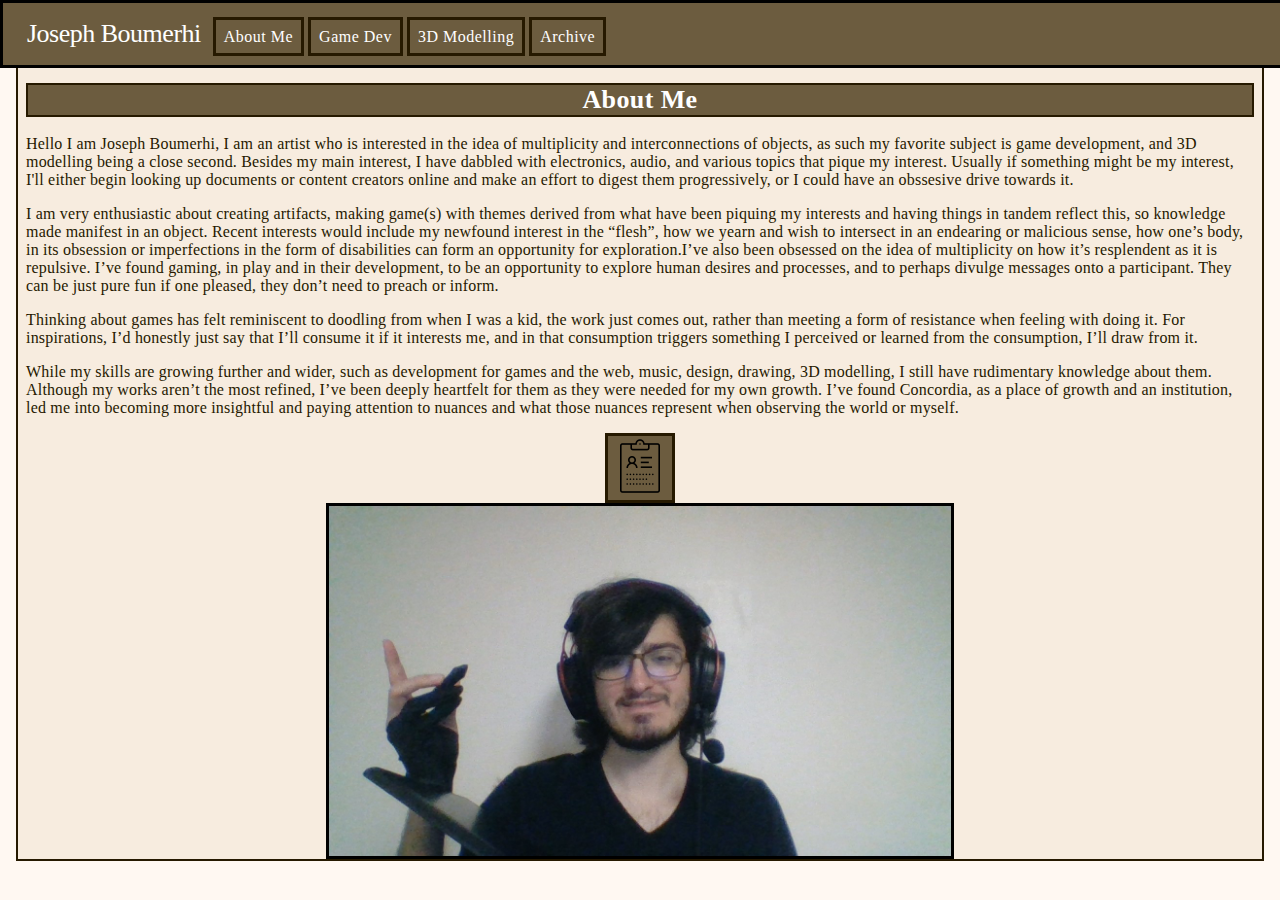
==== index.html @ 7c0095cb "Adding Portfolio Website to GitHub" ====
<!DOCTYPE html>

<head>
    <meta charset="utf-8" />
    <title> Joseph Boumerhi: About Me</title>
    <link rel="stylesheet" href="/css/style.css" />
</head>

<body>
    <div class="container">
    <div class="item item-1">
        <nav>
            <a class="nameTitle"> Joseph Boumerhi</a>
            <a class="topicLinks" href="/html/mainAbout.html"> About Me</a>
            <a class="topicLinks" href="/html/gameDev.html"> Game Dev</a>
            <a class="topicLinks" href="/html/3DModelling.html"> 3D Modelling</a>
            <a class="topicLinks" href="/html/archive.html"> Archive </a>
        </nav>
    </div>
    <div class="item item-2">
        <h1>About Me</h1>
        <p> Hello I am Joseph Boumerhi, I am an artist who is interested in the idea of multiplicity and
            interconnections of objects, as such my favorite subject is game development, and 3D modelling being a close
            second. Besides my main interest, I have dabbled with electronics, audio, and various topics that pique my
            interest. Usually if something might be my interest, I'll either begin looking up documents or content
            creators online and make an effort to digest them progressively, or I could have an obssesive drive towards
            it.
        </p>
        <p>
            I am very enthusiastic about creating artifacts, making game(s) with themes derived from what have been
            piquing my interests and having things in tandem reflect this, so knowledge made manifest in an object.
            Recent interests would include my newfound interest in the “flesh”, how we yearn and wish to intersect in an
            endearing or malicious sense, how one’s body, in its obsession or imperfections in the form of disabilities
            can form an opportunity for exploration.I’ve also been obsessed on the idea of multiplicity on how it’s
            resplendent as it is repulsive. I’ve found gaming, in play and in their development, to be an opportunity to
            explore human desires and processes, and to perhaps divulge messages onto a participant. They can be just
            pure fun if one pleased, they don’t need to preach or inform.
        </p>
        <p>
            Thinking about games has felt reminiscent to doodling from when I was a kid, the work just comes out, rather
            than meeting a form of resistance when feeling with doing it. For inspirations, I’d honestly just say that
            I’ll consume it if it interests me, and in that consumption triggers something I perceived or learned from
            the consumption, I’ll draw from it.
        </p>
        <p>
            While my skills are growing further and wider, such as development for games and the web, music, design,
            drawing, 3D modelling, I still have rudimentary knowledge about them.
            Although my works aren’t the most refined, I’ve been deeply heartfelt for them as they were needed for my
            own growth. I’ve found Concordia, as a place of growth and an institution, led me into becoming more
            insightful and paying attention to nuances and what those nuances represent when observing the world or
            myself.
        </p>
        <a href="/assets/media/AboutMe/JosephB_QuickPortfolioCV.pdf" download>
            <img src="/assets/media/icons/icons8-cv-64.png" class="iconComponent" width="64" height="64"> 
        </a>
        <img src="/assets/media/AboutMe/SelfieOfJoseph.png" alt="Selfie Of Me" class="mediaRow" width="400" height="350">
    </div>
</div>
</body>

</html>
---- css/style.css ----
body {
    background-color: #FFF8F2;
}

/*Where I do things for the grid and layout of my page*/
.container {
    display: grid;
    grid-template-rows: auto;
    grid-template-columns: auto;
    grid-template-areas:
        'header'
        'main' 
        'footer';
}

.item-1 {
    grid-area: header;
    position: fixed;
    width: 100%;
    background-color: #6C5C3F;
    border-style: solid;
    top: 0px;
    left: 0px;
    margin-left: auto;
    padding: 16px;
    z-index: 2;
}

.item-2 {
    grid-area: main;
    background-color: #F7ECDF;
    position: relative;
    top: 48px;
    margin-top: 8px;
    margin-left: 8px;
    margin-right: 8px;
    border-style: solid;
    border-width: 2px;
    border-color: #261900;
    padding-left: 8px;
    padding-right: 8px;
}

.item-3 {
    grid-area: footer;
}

h1 {
    background-color: #6C5C3F;
    color: #FFFFFF;
    text-align: center;
    position: sticky;
    top: 64px;
    font-family: "Abel", "regular";
    font-size: 26px;
    letter-spacing: 0.4px;
    border-style: solid;
    border-color: #261900;
    border-width: 2px;
    z-index: 1;
}

p {
    font-family: "Exo", "regular";
    font-size: 16px;
    letter-spacing: 0.2px;
    color: #261900;
}

.mediaRow {
   display: flex;
   justify-content: center;
   align-items: center;
   width: fit-content;
   margin: auto;
   border-style: solid;
}

.imageColumn {
    display: flex;
}

.nameTitle {
    background-color: #6C5C3F;
    color: #FFFFFF;
    font-family: "Major Mono Display", "regular";
    font-size: 26px;
    letter-spacing: -0.5px;
    padding: 8px;
}

.topicLinks {
    text-decoration: none;
    background-color: #6C5C3F;
    color: #FFFFFF;
    font-family: "Fragment Mono", "regular";
    font-size: 16px;
    letter-spacing: 0.5px;
    padding: 8px;
    border-style: solid;
    border-color: #261900;
    top: 50%;
}

.topicLinks:hover {
    background-color: #FFFFFF;
    color: #6C5C3F;
}

.topicLinks:active {
    background-color: #261900;
    color: #FFFFFF;
}

.iconComponent {
    display: flex;
    background-color:  #6C5C3F;
    border-style: solid;
    border-color: #261900;
    align-content: center;
    align-items: center;
    margin: auto;
}

.iconComponent:hover {
    background-color: #261900;
    border-style: solid;
    border-color: #6C5C3F;
}

.iconComponent:hover {
    background-color: #FFFFFF;
}

/*Responsive Layout (for sake of time with this portfolio and other projects, I'll only make my iPhone 8 the example)*/
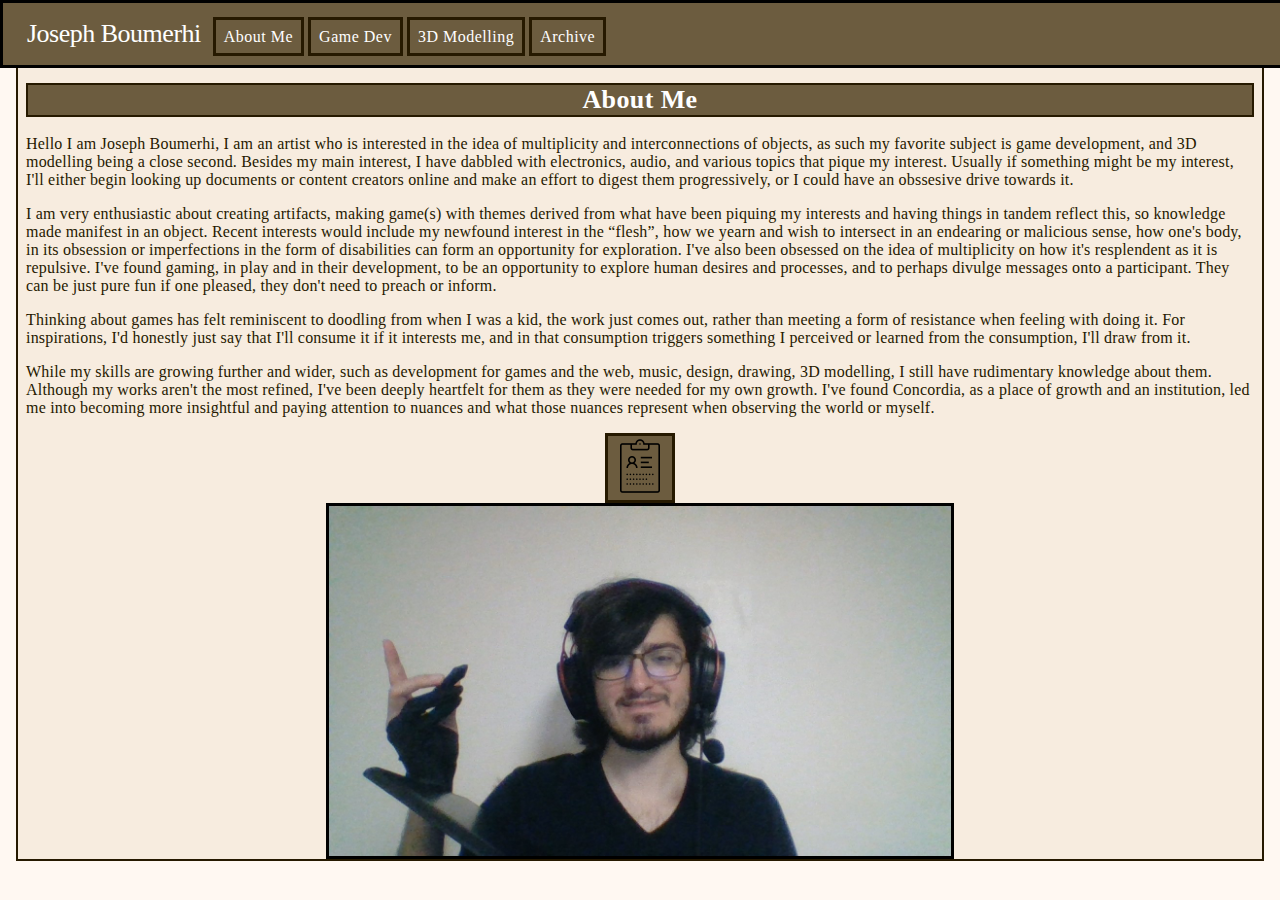
==== commit 42c79c04: "Fixing assets, adding and removing a few assets, adding some words here and there, adding comments i" ====
--- a/index.html
+++ b/index.html
@@ -3,59 +3,61 @@
 <head>
     <meta charset="utf-8" />
     <title> Joseph Boumerhi: About Me</title>
-    <link rel="stylesheet" href="/css/style.css" />
+    <link rel="stylesheet" href="css/style.css" />
 </head>
 
 <body>
     <div class="container">
-    <div class="item item-1">
-        <nav>
-            <a class="nameTitle"> Joseph Boumerhi</a>
-            <a class="topicLinks" href="/html/mainAbout.html"> About Me</a>
-            <a class="topicLinks" href="/html/gameDev.html"> Game Dev</a>
-            <a class="topicLinks" href="/html/3DModelling.html"> 3D Modelling</a>
-            <a class="topicLinks" href="/html/archive.html"> Archive </a>
-        </nav>
+        <div class="item item-1">
+            <nav>
+                <a class="nameTitle"> Joseph Boumerhi</a>
+                <a class="topicLinks" href="html/mainAbout.html"> About Me</a>
+                <a class="topicLinks" href="html/gameDev.html"> Game Dev</a>
+                <a class="topicLinks" href="html/3DModelling.html"> 3D Modelling</a>
+                <a class="topicLinks" href="html/archive.html"> Archive </a>
+            </nav>
+        </div>
+        <div class="item item-2">
+            <h1>About Me</h1>
+            <p> Hello I am Joseph Boumerhi, I am an artist who is interested in the idea of multiplicity and
+                interconnections of objects, as such my favorite subject is game development, and 3D modelling being a
+                close second. Besides my main interest, I have dabbled with electronics, audio, and various topics that
+                pique my interest. Usually if something might be my interest, I'll either begin looking up documents or
+                content creators online and make an effort to digest them progressively, or I could have an obssesive
+                drive towards it.
+            </p>
+            <p>
+                I am very enthusiastic about creating artifacts, making game(s) with themes derived from what have been
+                piquing my interests and having things in tandem reflect this, so knowledge made manifest in an object.
+                Recent interests would include my newfound interest in the “flesh”, how we yearn and wish to intersect
+                in an endearing or malicious sense, how one's body, in its obsession or imperfections in the form of
+                disabilities can form an opportunity for exploration. I've also been obsessed on the idea of
+                multiplicity on how it's resplendent as it is repulsive. I've found gaming, in play and in their
+                development, to be an opportunity to explore human desires and processes, and to perhaps divulge
+                messages onto a participant. They can be just pure fun if one pleased, they don't need to preach or
+                inform.
+            </p>
+            <p>
+                Thinking about games has felt reminiscent to doodling from when I was a kid, the work just comes out,
+                rather than meeting a form of resistance when feeling with doing it. For inspirations, I'd honestly just
+                say that I'll consume it if it interests me, and in that consumption triggers something I perceived or
+                learned from the consumption, I'll draw from it.
+            </p>
+            <p>
+                While my skills are growing further and wider, such as development for games and the web, music, design,
+                drawing, 3D modelling, I still have rudimentary knowledge about them. Although my works aren't the most
+                refined, I've been deeply heartfelt for them as they were needed for my
+                own growth. I've found Concordia, as a place of growth and an institution, led me into becoming more
+                insightful and paying attention to nuances and what those nuances represent when observing the world or
+                myself.
+            </p>
+            <a href="assets/media/AboutMe/JosephB_QuickPortfolioCV.pdf" download>
+                <img src="assets/media/icons/icons8-cv-64.png" class="iconComponent" width="64" height="64">
+            </a>
+            <img src="assets/media/AboutMe/SelfieOfJoseph.png" alt="Selfie Of Me" class="mediaRow" width="400"
+                height="350">
+        </div>
     </div>
-    <div class="item item-2">
-        <h1>About Me</h1>
-        <p> Hello I am Joseph Boumerhi, I am an artist who is interested in the idea of multiplicity and
-            interconnections of objects, as such my favorite subject is game development, and 3D modelling being a close
-            second. Besides my main interest, I have dabbled with electronics, audio, and various topics that pique my
-            interest. Usually if something might be my interest, I'll either begin looking up documents or content
-            creators online and make an effort to digest them progressively, or I could have an obssesive drive towards
-            it.
-        </p>
-        <p>
-            I am very enthusiastic about creating artifacts, making game(s) with themes derived from what have been
-            piquing my interests and having things in tandem reflect this, so knowledge made manifest in an object.
-            Recent interests would include my newfound interest in the “flesh”, how we yearn and wish to intersect in an
-            endearing or malicious sense, how one’s body, in its obsession or imperfections in the form of disabilities
-            can form an opportunity for exploration.I’ve also been obsessed on the idea of multiplicity on how it’s
-            resplendent as it is repulsive. I’ve found gaming, in play and in their development, to be an opportunity to
-            explore human desires and processes, and to perhaps divulge messages onto a participant. They can be just
-            pure fun if one pleased, they don’t need to preach or inform.
-        </p>
-        <p>
-            Thinking about games has felt reminiscent to doodling from when I was a kid, the work just comes out, rather
-            than meeting a form of resistance when feeling with doing it. For inspirations, I’d honestly just say that
-            I’ll consume it if it interests me, and in that consumption triggers something I perceived or learned from
-            the consumption, I’ll draw from it.
-        </p>
-        <p>
-            While my skills are growing further and wider, such as development for games and the web, music, design,
-            drawing, 3D modelling, I still have rudimentary knowledge about them.
-            Although my works aren’t the most refined, I’ve been deeply heartfelt for them as they were needed for my
-            own growth. I’ve found Concordia, as a place of growth and an institution, led me into becoming more
-            insightful and paying attention to nuances and what those nuances represent when observing the world or
-            myself.
-        </p>
-        <a href="/assets/media/AboutMe/JosephB_QuickPortfolioCV.pdf" download>
-            <img src="/assets/media/icons/icons8-cv-64.png" class="iconComponent" width="64" height="64"> 
-        </a>
-        <img src="/assets/media/AboutMe/SelfieOfJoseph.png" alt="Selfie Of Me" class="mediaRow" width="400" height="350">
-    </div>
-</div>
 </body>
 
 </html>--- a/css/style.css
+++ b/css/style.css
@@ -1,8 +1,18 @@
+/*All fonts are from Google Fonts*/
+/*Icon images are from https://icons8.com/icons*/
+
+/*Surface colors*/
 body {
     background-color: #FFF8F2;
 }
 
 /*Where I do things for the grid and layout of my page*/
+/*Learned how to do grid a bit from "Slaying The Dragon"*/
+/*https://youtu.be/MxEtxo_AaZ4?feature=shared*/
+/*https://youtu.be/EiNiSFIPIQE?feature=shared*/
+/*Usually when learning, I was just generally looking at MDN Docs, W3schools, and CSS-Tricks (when Elio showed me)*/
+
+/*Basic grid*/
 .container {
     display: grid;
     grid-template-rows: auto;
@@ -13,6 +23,7 @@
         'footer';
 }
 
+/*Stuff for nav bar*/
 .item-1 {
     grid-area: header;
     position: fixed;
@@ -26,6 +37,7 @@
     z-index: 2;
 }
 
+/*Stuff for my main contents*/
 .item-2 {
     grid-area: main;
     background-color: #F7ECDF;
@@ -41,10 +53,12 @@
     padding-right: 8px;
 }
 
+/*Just have this here for when I could eventually use in the future after the semester(probably for social media, legal stuff)*/
 .item-3 {
     grid-area: footer;
 }
 
+/*For the titles of the works, is sticky to move as you scroll down*/
 h1 {
     background-color: #6C5C3F;
     color: #FFFFFF;
@@ -60,6 +74,7 @@
     z-index: 1;
 }
 
+/*For the writing*/
 p {
     font-family: "Exo", "regular";
     font-size: 16px;
@@ -67,6 +82,7 @@
     color: #261900;
 }
 
+/*For the pictures and videos*/
 .mediaRow {
    display: flex;
    justify-content: center;
@@ -74,10 +90,6 @@
    width: fit-content;
    margin: auto;
    border-style: solid;
-}
-
-.imageColumn {
-    display: flex;
 }
 
 .nameTitle {
@@ -89,6 +101,7 @@
     padding: 8px;
 }
 
+/*Things for buttons*/
 .topicLinks {
     text-decoration: none;
     background-color: #6C5C3F;
@@ -130,6 +143,4 @@
 
 .iconComponent:hover {
     background-color: #FFFFFF;
-}
-
-/*Responsive Layout (for sake of time with this portfolio and other projects, I'll only make my iPhone 8 the example)*/
+}